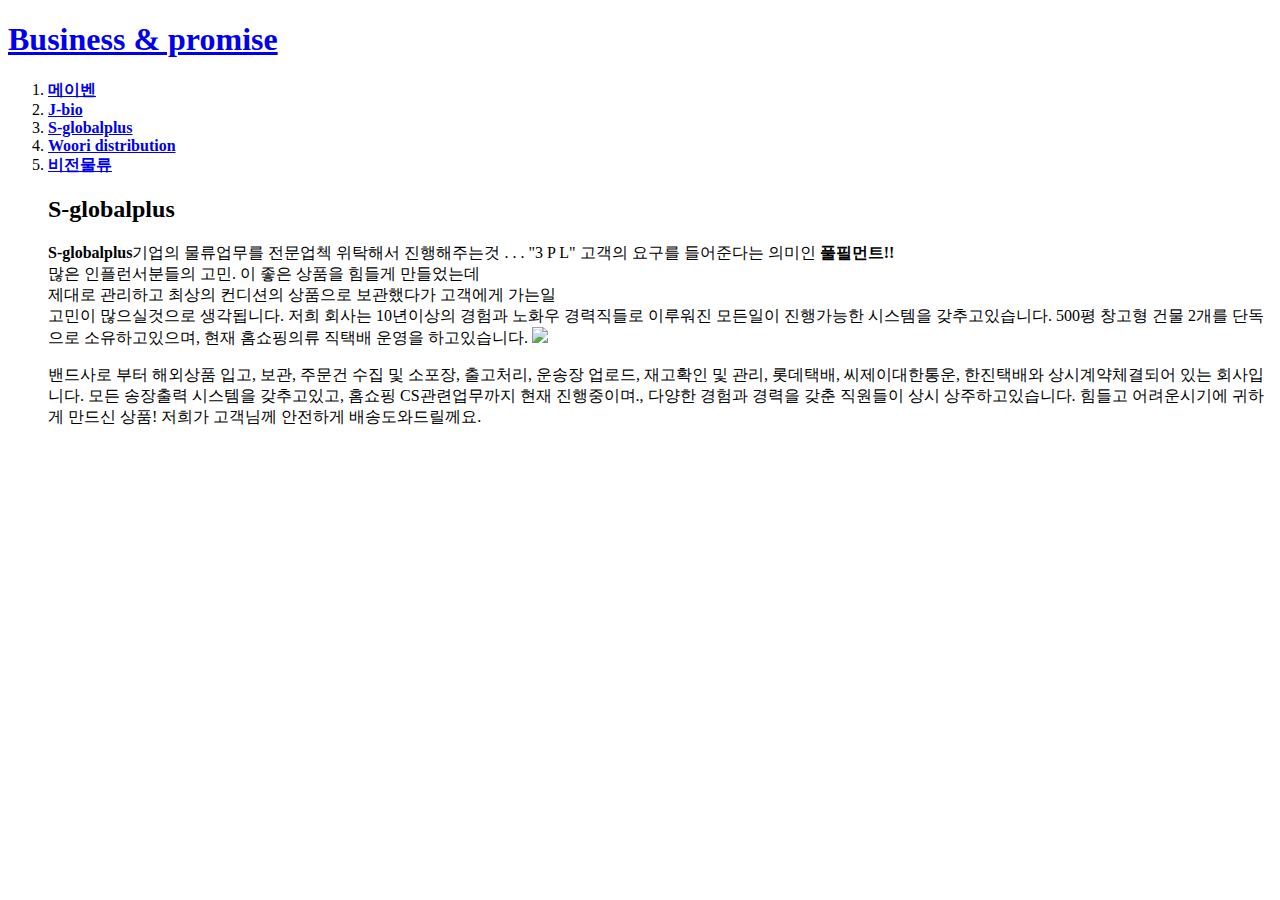
==== 3.html @ 026d720a "Add files via upload" ====
<!doctype html>
<html>
<head>
<title>Business & promise - S-globalplus</title>
</head>
<body>
<h1><a href="index.html">Business & promise</a></h1>
<ol>
    <li><strong><a href="1.html">메이벤</a></strong></li>        
    <li><strong><a href="2.html">J-bio</a></strong></li>    
   <li><strong><a href="3.html">S-globalplus</a></strong></li>
    <li><strong><a href="4.html">Woori distribution</a></strong></li>
    <li><strong><a href="5.html">비전물류</a></strong></li>
</0l>
<h2>S-globalplus</h2>

<p><a href="https://blog.naver.com/s-globalplus" target="_blank" title="html5 specicfication"></a><strong>S-globalplus</strong>기업의 물류업무를 전문업첵 위탁해서 진행해주는것 . . . "3 P L"
고객의 요구를 들어준다는 의미인 <strong>풀필먼트!!</strong><br>
많은 인플런서분들의 고민. 이 좋은 상품을 힘들게 만들었는데<br>
제대로 관리하고 최상의 컨디션의 상품으로 보관했다가 고객에게 가는일<br>고민이 많으실것으로 생각됩니다.
저희 회사는 10년이상의 경험과 노화우 경력직들로 이루워진 모든일이 진행가능한 시스템을 갖추고있습니다.
500평 창고형 건물 2개를 단독으로 소유하고있으며,
현재 홈쇼핑의류 직택배 운영을 하고있습니다.
</a> <img src="s-globalplus2.jpg" width="80%">

<p>밴드사로 부터 해외상품 입고, 보관, 주문건 수집 및 소포장, 출고처리, 운송장 업로드, 재고확인 및 관리,

롯데택배, 씨제이대한통운, 한진택배와 상시계약체결되어 있는 회사입니다.

모든 송장출력 시스템을 갖추고있고, 홈쇼핑 CS관련업무까지 현재 진행중이며., 다양한 경험과 경력을 갖춘 직원들이 상시 상주하고있습니다.
힘들고 어려운시기에 귀하게 만드신 상품!

저희가 고객님께 안전하게 배송도와드릴께요.
</p>
</body>
</html>
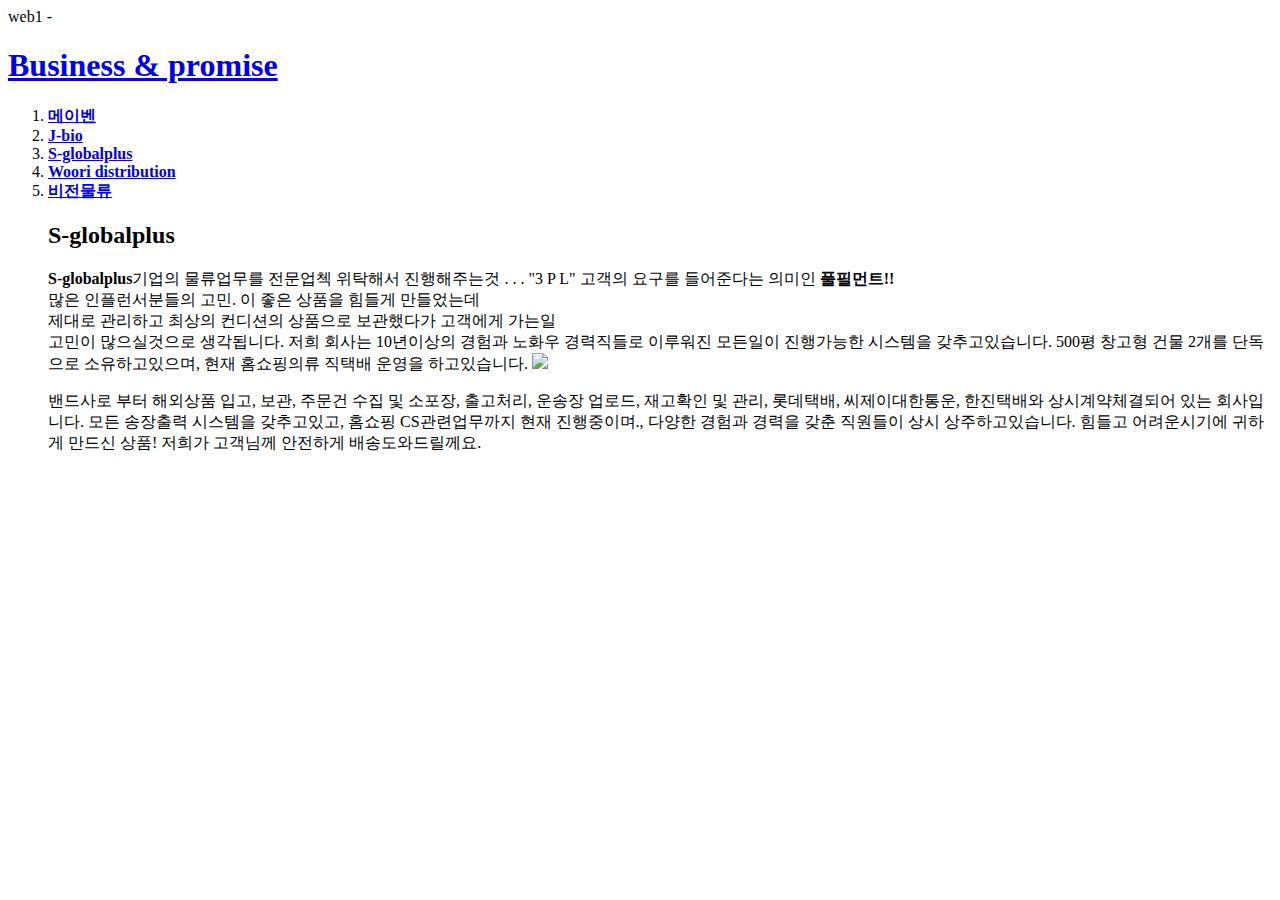
==== commit 680cbb04: "완성" ====
--- a/3.html
+++ b/3.html
@@ -1,36 +1,40 @@
 <!doctype html>
 <html>
+
 <head>
-<title>Business & promise - S-globalplus</title>
+    <title>web1 - Business & promise - S-globalplus</title>
 </head>
+web1 - 
 <body>
-<h1><a href="index.html">Business & promise</a></h1>
-<ol>
-    <li><strong><a href="1.html">메이벤</a></strong></li>        
-    <li><strong><a href="2.html">J-bio</a></strong></li>    
-   <li><strong><a href="3.html">S-globalplus</a></strong></li>
-    <li><strong><a href="4.html">Woori distribution</a></strong></li>
-    <li><strong><a href="5.html">비전물류</a></strong></li>
-</0l>
-<h2>S-globalplus</h2>
+    <h1><a href="index.html">Business & promise</a></h1>
+    <ol>
+        <li><strong><a href="1.html">메이벤</a></strong></li>
+        <li><strong><a href="2.html">J-bio</a></strong></li>
+        <li><strong><a href="3.html">S-globalplus</a></strong></li>
+        <li><strong><a href="4.html">Woori distribution</a></strong></li>
+        <li><strong><a href="5.html">비전물류</a></strong></li>
+        </0l>
+        <h2>S-globalplus</h2>
 
-<p><a href="https://blog.naver.com/s-globalplus" target="_blank" title="html5 specicfication"></a><strong>S-globalplus</strong>기업의 물류업무를 전문업첵 위탁해서 진행해주는것 . . . "3 P L"
-고객의 요구를 들어준다는 의미인 <strong>풀필먼트!!</strong><br>
-많은 인플런서분들의 고민. 이 좋은 상품을 힘들게 만들었는데<br>
-제대로 관리하고 최상의 컨디션의 상품으로 보관했다가 고객에게 가는일<br>고민이 많으실것으로 생각됩니다.
-저희 회사는 10년이상의 경험과 노화우 경력직들로 이루워진 모든일이 진행가능한 시스템을 갖추고있습니다.
-500평 창고형 건물 2개를 단독으로 소유하고있으며,
-현재 홈쇼핑의류 직택배 운영을 하고있습니다.
-</a> <img src="s-globalplus2.jpg" width="80%">
+        <p><a href="https://blog.naver.com/s-globalplus" target="_blank"
+                title="html5 specicfication"></a><strong>S-globalplus</strong>기업의 물류업무를 전문업첵 위탁해서 진행해주는것 . . . "3 P L"
+            고객의 요구를 들어준다는 의미인 <strong>풀필먼트!!</strong><br>
+            많은 인플런서분들의 고민. 이 좋은 상품을 힘들게 만들었는데<br>
+            제대로 관리하고 최상의 컨디션의 상품으로 보관했다가 고객에게 가는일<br>고민이 많으실것으로 생각됩니다.
+            저희 회사는 10년이상의 경험과 노화우 경력직들로 이루워진 모든일이 진행가능한 시스템을 갖추고있습니다.
+            500평 창고형 건물 2개를 단독으로 소유하고있으며,
+            현재 홈쇼핑의류 직택배 운영을 하고있습니다.
+            </a> <img src="S-globalplus.jpg" width="80%">
 
-<p>밴드사로 부터 해외상품 입고, 보관, 주문건 수집 및 소포장, 출고처리, 운송장 업로드, 재고확인 및 관리,
+        <p>밴드사로 부터 해외상품 입고, 보관, 주문건 수집 및 소포장, 출고처리, 운송장 업로드, 재고확인 및 관리,
 
-롯데택배, 씨제이대한통운, 한진택배와 상시계약체결되어 있는 회사입니다.
+            롯데택배, 씨제이대한통운, 한진택배와 상시계약체결되어 있는 회사입니다.
 
-모든 송장출력 시스템을 갖추고있고, 홈쇼핑 CS관련업무까지 현재 진행중이며., 다양한 경험과 경력을 갖춘 직원들이 상시 상주하고있습니다.
-힘들고 어려운시기에 귀하게 만드신 상품!
+            모든 송장출력 시스템을 갖추고있고, 홈쇼핑 CS관련업무까지 현재 진행중이며., 다양한 경험과 경력을 갖춘 직원들이 상시 상주하고있습니다.
+            힘들고 어려운시기에 귀하게 만드신 상품!
 
-저희가 고객님께 안전하게 배송도와드릴께요.
-</p>
+            저희가 고객님께 안전하게 배송도와드릴께요.
+        </p>
 </body>
+
 </html>